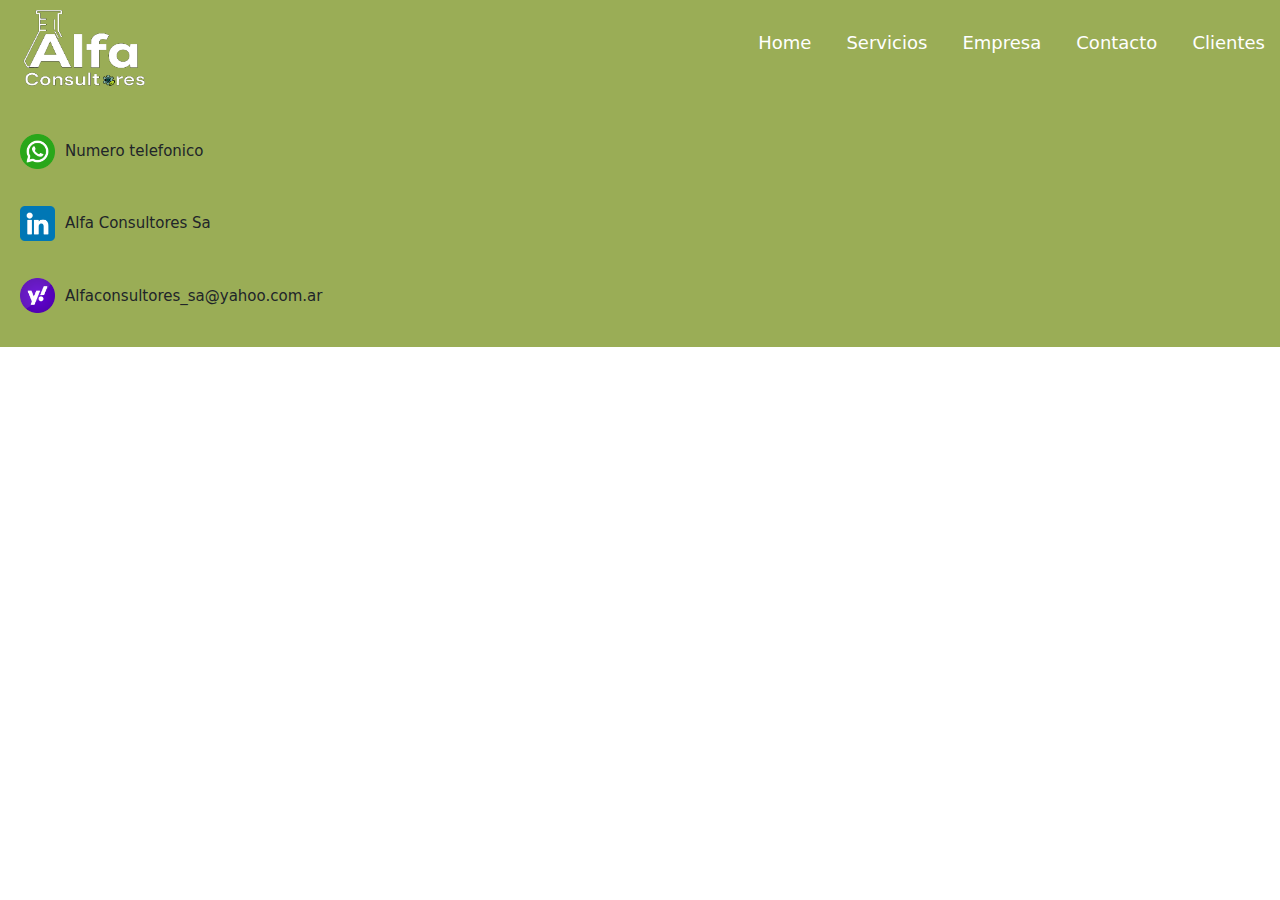
==== pages/clientes.html @ a78b4e27 "initial commit" ====
<!DOCTYPE html>
<html lang="es">
<head>
    <meta charset="UTF-8">
    <meta name="viewport" content="width=device-width, initial-scale=1.0">
    <title> Alfa consultores Sa - Clientes</title>
    <link rel="stylesheet" href="../css/style.css">
    <link href="https://cdn.jsdelivr.net/npm/bootstrap@5.3.3/dist/css/bootstrap.min.css" rel="stylesheet" integrity="sha384-QWTKZyjpPEjISv5WaRU9OFeRpok6YctnYmDr5pNlyT2bRjXh0JMhjY6hW+ALEwIH" crossorigin="anonymous">
</head>

<body>
    
    <!--* HEADER  -->
    <header>
        <!--? LOGO-->
        <img src="../img/LOGOALFA CRUDO.png" alt="seguridad e higiene">
        <nav>
            <ul>
                <li> <a href="../index.html"> Home</a></li>
                <li> <a href="../pages/servicios.html">Servicios </a></li>
                <li> <a href="../pages/empresa.html">Empresa</a></li>
                <li> <a href="../pages/contacto.html">Contacto</a></li>
                <li><a href="./clientes.html">Clientes</a></li>
            </ul>
        </nav>
    </header>

    <main>

    </main>

<footer>
    <section class="contactofooter">
        <div class="wsp">
            <a href="https://web.whatsapp.com/" target="_blank">
            <img src="../img/whatsapp.png" alt="whatsapp LOGO">
            <h6>Numero telefonico</h6>
            </a>
        </div>
        
        <div class="linkedin">
            <a href="https://www.linkedin.com/feed/" target="_blank">
            <img src="../img/linkedin.png" alt="linkedin LOGO">
            <h6>Alfa Consultores Sa</h6>
            </a>
        </div>
        
        <div class="mail">
            <a href="https://login.yahoo.com/?.src=ym&lang=es-ES&done=https%3A%2F%2Fe1.mail.yahoo.com%2F%3Fguce_referrer%3DaHR0cHM6Ly93d3cuZ29vZ2xlLmNvbS8%26guce_referrer_sig%3DAQAAAMbN5p4ugiS7IPlYu_vS6eiTk5FhyJqMtAsRQ9b0Kb5Tjoh9zWAUBG6ICSzy2uBclZUCO63J0JVS5vQAzNgqMKkxYTpCqsS0YzSzsKW28jvHUuTDyx_WyUcNzTb9J-kVywTxOP1jFmxoR90ItbWY1PJB5_FYYuE6FQDRjiz1rnVs" target="_blank">
            <img src="../img/yahoo.png" alt="yahoo mail LOGO">
            <h6>Alfaconsultores_sa@yahoo.com.ar</h6>
            </a>
        </div>
    
    </section>

            <section class="mapa">
                <iframe src="https://www.google.com/maps/embed?pb=!1m18!1m12!1m3!1d818.1856915391287!2d-57.9315517760393!3d-34.88780521093275!2m3!1f0!2f0!3f0!3m2!1i1024!2i768!4f13.1!3m3!1m2!1s0x95a2e6639b4e72db%3A0x8209f766b9f2ac4c!2sAgrupamiento%20Industrial%20Ensenada!5e0!3m2!1ses-419!2sar!4v1717781976355!5m2!1ses-419!2sar"></iframe>
            </section>
        </footer>

        <script src="https://cdn.jsdelivr.net/npm/bootstrap@5.3.3/dist/js/bootstrap.bundle.min.js" integrity="sha384-YvpcrYf0tY3lHB60NNkmXc5s9fDVZLESaAA55NDzOxhy9GkcIdslK1eN7N6jIeHz" crossorigin="anonymous"></script>
</body>
</html>
---- css/style.css ----
/** FUENTES */
@import url('https://fonts.googleapis.com/css2?family=Gantari:ital,wght@0,100..900;1,100..900&display=swap');
@import url('https://fonts.googleapis.com/css2?family=Cabin:ital,wght@0,400..700;1,400..700&family=Gantari:ital,wght@0,100..900;1,100..900&display=swap');

/**RESET*/
* {margin: 0;
padding: 0;
box-sizing: border-box;}
body {
    font-family: "Gantari", sans-serif;
    font-optical-sizing: auto;
    font-weight: 500;
    font-style: normal;}


/*! HEADER */ /*! HEADER */ 

header{background-color: #9aad56;
    display: flex;
    justify-content: space-between;
    align-items: center;
}

header nav ul li {list-style: none;
display: inline-block;
margin: 15px;}

header nav ul li a {text-decoration: none; color: white; font-size: 18px;}

header nav a:hover{ 
    text-decoration: underline currentColor;
}

header img {
    width: 170px;
    height: 100px;
    padding: 10px;
}


/**  MAIN */ /**  MAIN */ /**  MAIN */

/*! INDEX */ /*! INDEX */

.hero1{
    margin-top: 10px;
    background-image: url(../img/consultoria.jpg);
    background-position: center;
    background-repeat: no-repeat;
    background-attachment: fixed;
    background-size: cover;
    height: 400px;
    display: flex;
    flex-direction: column;
    justify-content: center;
    align-items: center;
}


.hero1 h1 {
    font-size: 40px;
    text-align: center;
    color: white;
    font-weight: 800;    
}

.hero1 h2{
    text-align: center;
    margin: 10px;
    color: white;
}

.hero2 .divtexto p {
    font-size: 20px;
    text-align: left;
    padding: 50px;
    margin: 10px;
    font-family: "Cabin", sans-serif;
    font-optical-sizing: auto;
    font-weight: 200;
    font-style: normal;
    font-variation-settings:
    "wdth" 100;
}

.serviciosindex {
    margin-bottom: 50px;
    border: 2px solid black;
}

.serviciosindex h2 {
    text-align: center;
    margin: 40px;
}

.serviciosindextarjetas {
    display: flex;
    justify-content: space-around;
    align-items: center;
    flex-wrap: wrap;
}

.serviciosindextarjetas h3 {
    text-align: center;
    font-family: sans-serif;
    margin-bottom: 20px;
    margin-top: 10px;
}

.serviciosindextarjetas div {
    border: 2px solid gray;
    width: 250px;
    height: 280px;
    margin-left: 10px;
    text-align: center;
    margin-bottom: 10px;
}

.serviciosindextarjetas .boton {
    text-decoration: none;
    font-family: sans-serif;
    color: white;
    background-color: #7daab5;
    padding: 12px;
    padding-left: 25px;
    padding-right: 25px;
    border-radius: 15px;
}

.serviciosindextarjetas img {
    height: 150px;
    width: 100%;
}

.textoyfoto1 {
    display: flex;
    justify-content: space-evenly;
    align-items: center;
    margin: 50px;
}

.textoyfoto1 img {
    height: 250px;
    width: auto;
}

.textoyfoto2 {
    display: flex;
    justify-content: space-evenly;
    align-items: center;
    flex-direction: row-reverse;
    margin: 50px;
}
.textoyfoto2 img {
    width: auto;
    height: 250px;
}

.fixed {
    position: fixed;
    bottom: 20px;
    right: 50px;
}

.fixed img {
    width: 60px;
    height: 60px;
}

/*! SERVICIOS */ /*! SERVICIOS */

.heroservicios {
    padding: 10px;
    margin: 10px;
    margin-bottom: 50px;
}

.heroservicios h1 {
    text-align: center;
    font-family: sans-serif;
    padding: 50px;
}

.heroservicios p {
    text-align: center;
    margin: 5px;
}

.serviciospages {
    display: grid;
    grid-template-columns: 1fr; 
    gap: 50px; 
}

.serviciospages div {
    display: grid;
    grid-template-columns: 1fr 1fr; 
    align-items: start; 
    gap: 20px; 
    border: dashed ;
    border-color: grey;
    border-radius: 25px;
    margin-top: 20;
    margin: 30px;
    padding: 10px;
}

.serviciospages h2 {
    grid-column: 1 / 2; 
    grid-row: 1; 
    justify-self: center;
    font-family: sans-serif;
    text-decoration: none;
    text-align: left;
}

.serviciospages p {
    grid-column: 1 / 2; 
    grid-row: 2; 
    justify-self: center;
}

.serviciospages a {
    grid-column: 1 / 2; 
    grid-row: 3; 
    justify-self: center; 
    padding: 10px 20px; 
    color: white; 
    text-decoration: none; 
    display: inline-block; 
    background-color: #7daab5;
    border-radius: 15px;
    padding: 5px;
}

.serviciospages img {
    grid-column: 2 / 3; 
    grid-row: 1 / 4; 
    justify-self: center; 
    align-self: center; 
    width: auto;
    height: 250px;
}


/*! EMPRESA  */ /*! EMPRESA  */ 

.heroempresa {
    padding: 20px;
}

.heroempresa h1 {
    font-family: sans-serif;
    text-align: center;
    margin: 20px;
}

.empresa {
    background-color: #7daab5;
}

.empresa .empresatexto {
    text-align: left;
    font-family: sans-serif;
}
.empresa img {
    height: 250px;
    width: 250px;
}


/** FOOTER */ /** FOOTER */ /** FOOTER */

footer {
    display: grid;
    grid-template-columns: 1fr 1fr;
    background-color: #9aad56;
    padding: 20px;
    gap: 20px;
}

.contactofooter {
    display: grid;
    grid-template-rows: repeat(3, auto);
    gap: 10px;
}

.contactofooter div {
    display: grid;
    grid-template-columns: auto 1fr;
    align-items: center;
    gap: 10px;
}

.contactofooter img {
    width: 35px;
    height: 35px;
}

.contactofooter a {
    display: contents;
    text-decoration: none;
    color: inherit;
}

.contactofooter h6 {
    margin: 0;
    font-size: 15px;
}

.mapa iframe {
    border: 0;
    width: 100%;
    height: 200px;
}


/*! MEDIAS */ 
/*? MEDIAS */
/*! MEDIAS */ 
/*? MEDIAS */

/**INDEX*/

@media screen and (max-width: 1050px) {
    .textoyfoto1 {
        display: flex;
        flex-direction: column;
        justify-content: center;
        align-items: center;
        margin: 50px;
    }
    
    .textoyfoto1 img {
        height: 220px;
        width: auto;
        margin-top: 20px;
    }
    
    .textoyfoto2 {
        display: flex;
        flex-direction: column;
        justify-content: center;
        align-items: center;
        margin: 50px;
    }
    .textoyfoto2 img {
        width: auto;
        height: 220px;
        margin-top: 20px;
    }
}
    

/** SERVICIOS*/

@media screen and (max-width: 880px){
    
    .serviciospages div {
        display: flex;
        flex-direction: column;
        flex-wrap: wrap;
        align-items: center;
        justify-content: center;

        border: dashed ;
        border-color: grey;
        border-radius: 25px;
    }
}

@media screen and (max-width: 700px){
    .serviciospages img {
        width: 350px;
        height: auto;
    }
    .serviciospages h2 {
        font-size: 20px;
    }

}
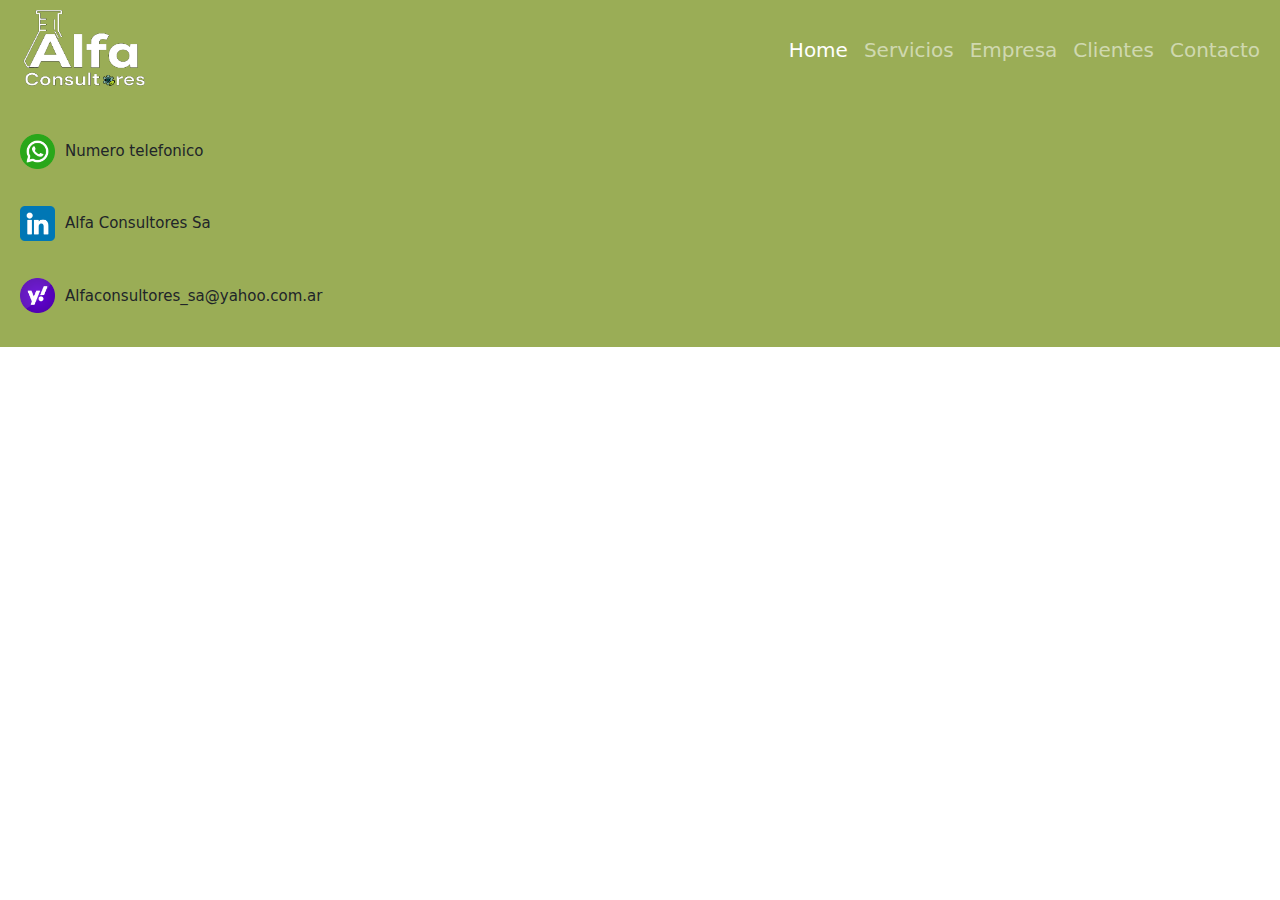
==== commit 54b12c8a: "navbar" ====
--- a/pages/clientes.html
+++ b/pages/clientes.html
@@ -14,14 +14,34 @@
     <header>
         <!--? LOGO-->
         <img src="../img/LOGOALFA CRUDO.png" alt="seguridad e higiene">
-        <nav>
-            <ul>
-                <li> <a href="../index.html"> Home</a></li>
-                <li> <a href="../pages/servicios.html">Servicios </a></li>
-                <li> <a href="../pages/empresa.html">Empresa</a></li>
-                <li> <a href="../pages/contacto.html">Contacto</a></li>
-                <li><a href="./clientes.html">Clientes</a></li>
-            </ul>
+
+        <nav class="navbar navbar-expand-lg navbar-dark" style="background-color: #9aad56;">
+            <div class="container-fluid">
+                <button class="navbar-toggler" type="button" data-bs-toggle="collapse" data-bs-target="#navbarNav"
+                    aria-controls="navbarNav" aria-expanded="false" aria-label="Toggle navigation">
+                    <span class="navbar-toggler-icon"></span>
+                </button>
+
+                <div class="collapse navbar-collapse" id="navbarNav">
+                    <ul class="navbar-nav">
+                        <li class="nav-item">
+                            <a class="nav-link active" aria-current="page" href="../index.html">Home</a>
+                        </li>
+                        <li class="nav-item">
+                            <a class="nav-link" href="./servicios.html">Servicios</a>
+                        </li>
+                        <li class="nav-item">
+                            <a class="nav-link" href="./empresa.html">Empresa</a>
+                        </li>
+                        <li class="nav-item">
+                            <a class="nav-link" href="./clientes.html">Clientes</a>
+                        </li>
+                        <li class="nav-item">
+                            <a class="nav-link" href="./contacto.html">Contacto</a>
+                        </li>
+                    </ul>
+                </div>
+            </div>
         </nav>
     </header>
 
--- a/css/style.css
+++ b/css/style.css
@@ -21,11 +21,9 @@
     align-items: center;
 }
 
-header nav ul li {list-style: none;
-display: inline-block;
-margin: 15px;}
-
-header nav ul li a {text-decoration: none; color: white; font-size: 18px;}
+.nav-item {
+    font-size: 20px;
+}
 
 header nav a:hover{ 
     text-decoration: underline currentColor;
